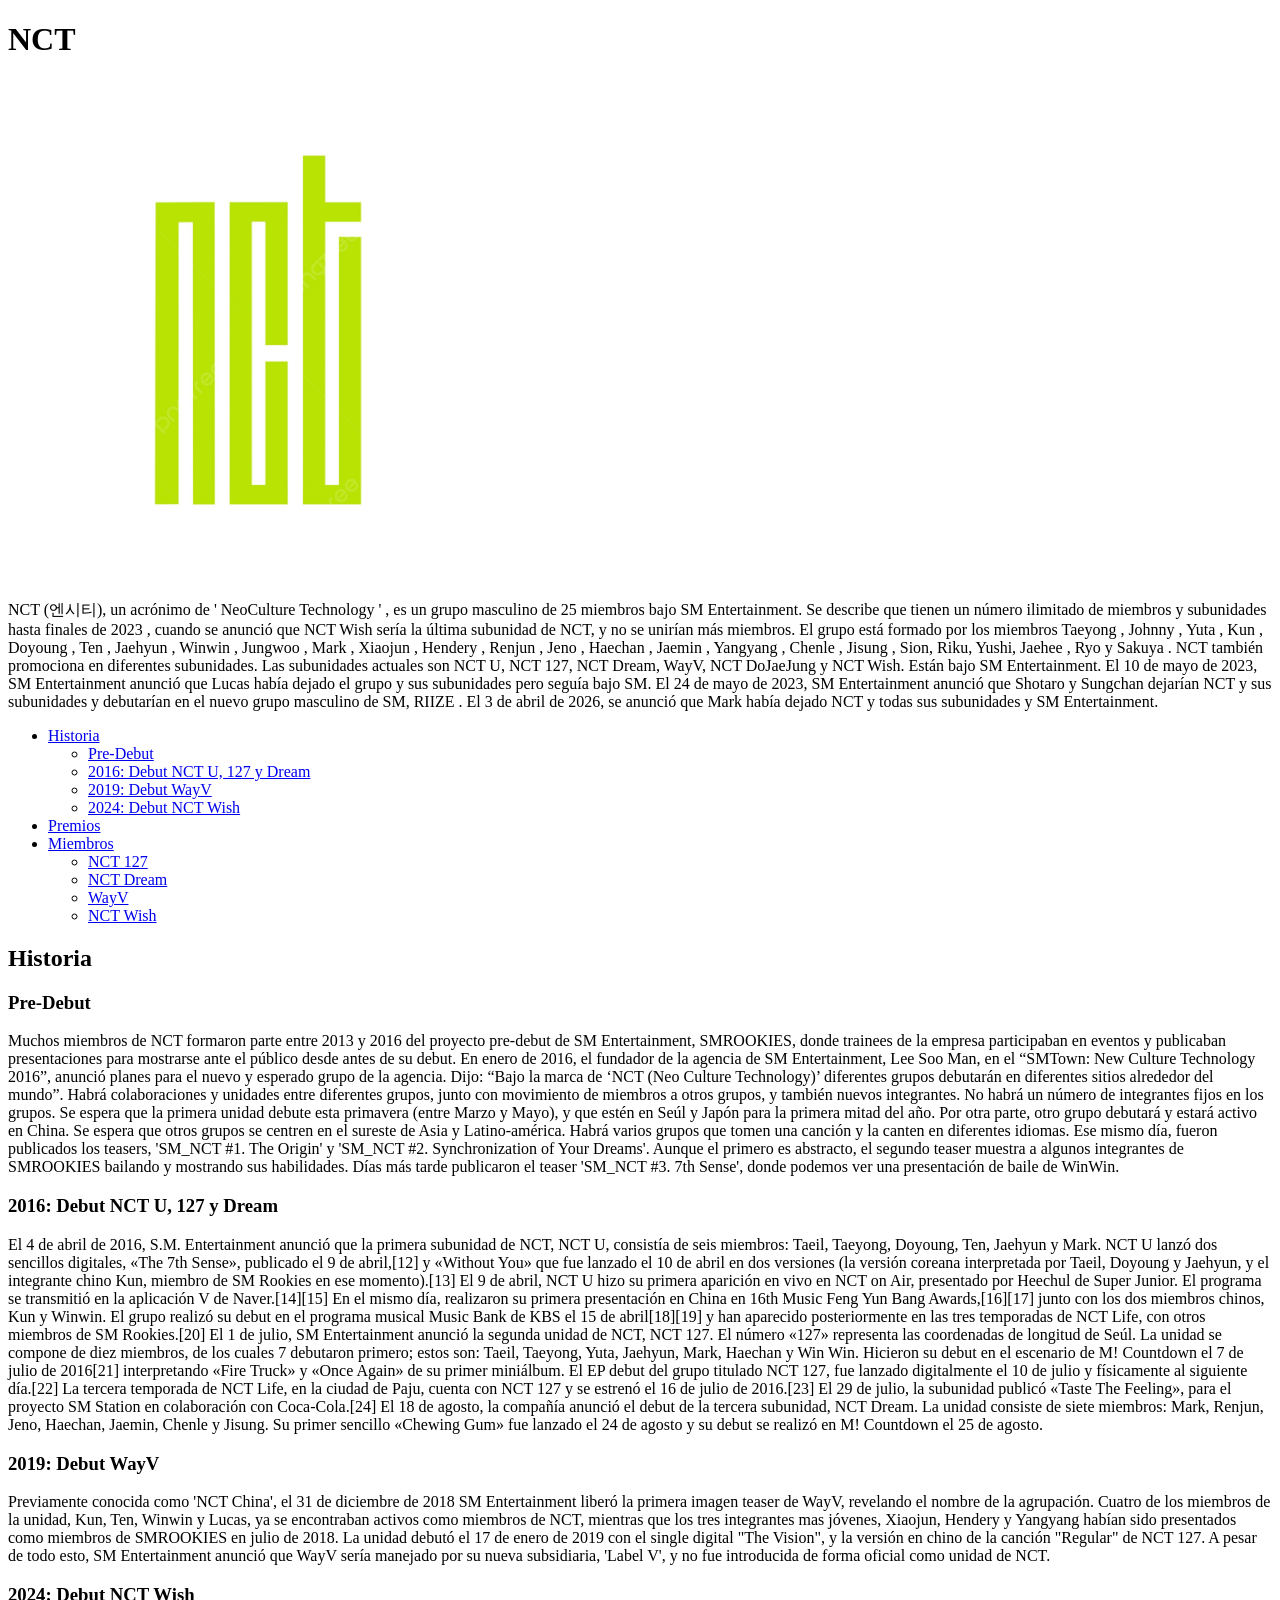
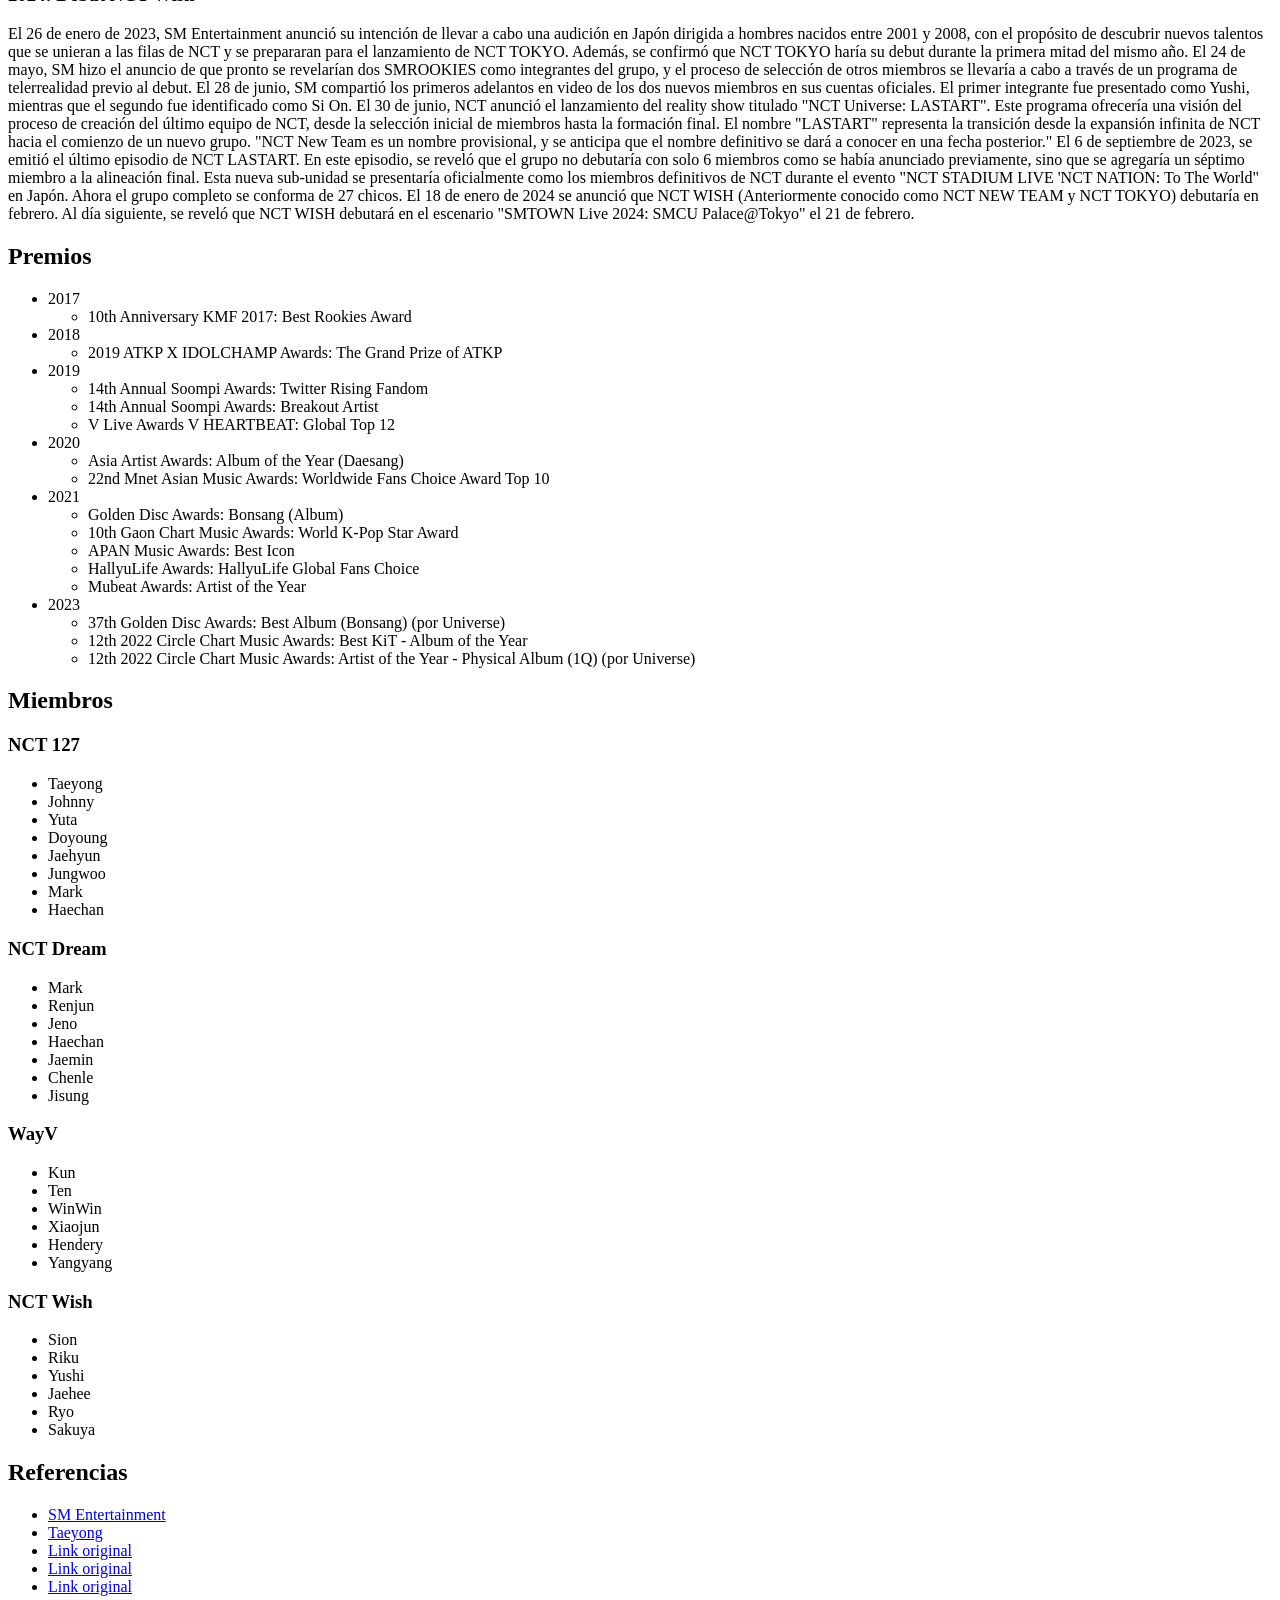
==== html/index.html @ b5351a0e "Arreglo definitivo de las imágenes" ====
<!DOCTYPE html>

<html>
<head>
    <title>NCT</title>
    <link rel ="stylesheet" href="index.css">
</head>
<body> <div class ="pagina">
<div class="titulo"> <h1>NCT</h1>
    <img src = "../img/NCTLOGO.png" width = "500" height = "500">
    <p>NCT (엔시티), un acrónimo de ' NeoCulture Technology ' , es un grupo masculino de 25 miembros bajo SM Entertainment. Se describe que tienen un número ilimitado de miembros y subunidades hasta finales de 2023 , cuando se anunció que NCT Wish sería la última subunidad de NCT, y no se unirían más miembros. El grupo está formado por los miembros Taeyong , Johnny , Yuta , Kun , Doyoung , Ten , Jaehyun , Winwin , Jungwoo , Mark , Xiaojun , Hendery ,  Renjun , Jeno , Haechan , Jaemin , Yangyang ,  Chenle , Jisung , Sion, Riku, Yushi, Jaehee , Ryo y Sakuya . NCT también promociona en diferentes subunidades. Las subunidades actuales son NCT U, NCT 127, NCT Dream, WayV, NCT DoJaeJung y NCT ​​Wish. Están bajo SM Entertainment. El 10 de mayo de 2023, SM Entertainment anunció que Lucas había dejado el grupo y sus subunidades pero seguía bajo SM. El 24 de mayo de 2023, SM Entertainment anunció que Shotaro y Sungchan dejarían NCT y sus subunidades y debutarían en el nuevo grupo masculino de SM, RIIZE . El 3 de abril de 2026, se anunció que Mark había dejado NCT y  todas sus subunidades y SM Entertainment.
    </p>
</div>
<div class="indice">
<ul>
    <li><a href = #historia>Historia</a></li>
    <ul><li><a href = #predebut>Pre-Debut</a></li>
        <li><a href = #2016debut>2016: Debut NCT U, 127 y Dream</a></li>
        <li><a href = #wayvdebut>2019: Debut WayV</a></li>
        <li><a href = #wishdebut>2024: Debut NCT Wish</a></li>
    </ul>
    <li><a href = #premios>Premios</a></li>
    <li><a href = #miembros>Miembros</a></li>
    <ul><li><a href = #nct127>NCT 127</a></li>
        <li><a href = #nctdream>NCT Dream</a></li>
        <li><a href = #wayv>WayV</a></li>
        <li><a href = #nctwish>NCT Wish</a></li>
    </ul>
</ul>
</div>
<div class="contenido">
<h2 id="historia">Historia</h2>
<h3 id="predebut">Pre-Debut</h3>
<p>Muchos miembros de NCT formaron parte entre 2013 y 2016 del proyecto pre-debut de SM Entertainment, SMROOKIES, donde trainees de la empresa participaban en eventos y publicaban presentaciones para mostrarse ante el público desde antes de su debut.

En enero de 2016, el fundador de la agencia de SM Entertainment, Lee Soo Man, en el “SMTown: New Culture Technology 2016”, anunció planes para el nuevo y esperado grupo de la agencia. Dijo: “Bajo la marca de ‘NCT (Neo Culture Technology)’ diferentes grupos debutarán en diferentes sitios alrededor del mundo”. Habrá colaboraciones y unidades entre diferentes grupos, junto con movimiento de miembros a otros grupos, y también nuevos integrantes. No habrá un número de integrantes fijos en los grupos. Se espera que la primera unidad debute esta primavera (entre Marzo y Mayo), y que estén en Seúl y Japón para la primera mitad del año. Por otra parte, otro grupo debutará y estará activo en China. Se espera que otros grupos se centren en el sureste de Asia y Latino-américa. Habrá varios grupos que tomen una canción y la canten en diferentes idiomas.

Ese mismo día, fueron publicados los teasers, 'SM_NCT #1. The Origin' y 'SM_NCT #2. Synchronization of Your Dreams'. Aunque el primero es abstracto, el segundo teaser muestra a algunos integrantes de SMROOKIES bailando y mostrando sus habilidades. Días más tarde publicaron el teaser 'SM_NCT #3. 7th Sense', donde podemos ver una presentación de baile de WinWin.</p>
<h3 id="2016debut">2016: Debut NCT U, 127 y Dream</h3>
<p>El 4 de abril de 2016, S.M. Entertainment anunció que la primera subunidad de NCT, NCT U, consistía de seis miembros: Taeil, Taeyong, Doyoung, Ten, Jaehyun y Mark. NCT U lanzó dos sencillos digitales, «The 7th Sense», publicado el 9 de abril,[12] y «Without You» que fue lanzado el 10 de abril en dos versiones (la versión coreana interpretada por Taeil, Doyoung y Jaehyun, y el integrante chino Kun, miembro de SM Rookies en ese momento).[13] El 9 de abril, NCT U hizo su primera aparición en vivo en NCT on Air, presentado por Heechul de Super Junior. El programa se transmitió en la aplicación V de Naver.[14][15] En el mismo día, realizaron su primera presentación en China en 16th Music Feng Yun Bang Awards,[16][17] junto con los dos miembros chinos, Kun y Winwin. El grupo realizó su debut en el programa musical Music Bank de KBS el 15 de abril[18][19] y han aparecido posteriormente en las tres temporadas de NCT Life, con otros miembros de SM Rookies.[20]

El 1 de julio, SM Entertainment anunció la segunda unidad de NCT, NCT 127. El número «127» representa las coordenadas de longitud de Seúl. La unidad se compone de diez miembros, de los cuales 7 debutaron primero; estos son: Taeil, Taeyong, Yuta, Jaehyun, Mark, Haechan y Win Win. Hicieron su debut en el escenario de M! Countdown el 7 de julio de 2016[21] interpretando «Fire Truck» y «Once Again» de su primer miniálbum. El EP debut del grupo titulado NCT 127, fue lanzado digitalmente el 10 de julio y físicamente al siguiente día.[22] La tercera temporada de NCT Life, en la ciudad de Paju, cuenta con NCT 127 y se estrenó el 16 de julio de 2016.[23] El 29 de julio, la subunidad publicó «Taste The Feeling», para el proyecto SM Station en colaboración con Coca-Cola.[24] El 18 de agosto, la compañía anunció el debut de la tercera subunidad, NCT Dream. La unidad consiste de siete miembros: Mark, Renjun, Jeno, Haechan, Jaemin, Chenle y Jisung. Su primer sencillo «Chewing Gum» fue lanzado el 24 de agosto y su debut se realizó en M! Countdown el 25 de agosto.</p>
<h3 id="wayvdebut">2019: Debut WayV</h3>
<p>Previamente conocida como 'NCT China', el 31 de diciembre de 2018 SM Entertainment liberó la primera imagen teaser de WayV, revelando el nombre de la agrupación. Cuatro de los miembros de la unidad, Kun, Ten, Winwin y Lucas, ya se encontraban activos como miembros de NCT, mientras que los tres integrantes mas jóvenes, Xiaojun, Hendery y Yangyang habían sido presentados como miembros de SMROOKIES en julio de 2018. La unidad debutó el 17 de enero de 2019 con el single digital "The Vision", y la versión en chino de la canción "Regular" de NCT 127. A pesar de todo esto, SM Entertainment anunció que WayV sería manejado por su nueva subsidiaria, 'Label V', y no fue introducida de forma oficial como unidad de NCT.</p>
<h3 id="wishdebut">2024: Debut NCT Wish</h3>
<p>El 26 de enero de 2023, SM Entertainment anunció su intención de llevar a cabo una audición en Japón dirigida a hombres nacidos entre 2001 y 2008, con el propósito de descubrir nuevos talentos que se unieran a las filas de NCT y se prepararan para el lanzamiento de NCT TOKYO. Además, se confirmó que NCT TOKYO haría su debut durante la primera mitad del mismo año.

El 24 de mayo, SM hizo el anuncio de que pronto se revelarían dos SMROOKIES como integrantes del grupo, y el proceso de selección de otros miembros se llevaría a cabo a través de un programa de telerrealidad previo al debut.

El 28 de junio, SM compartió los primeros adelantos en video de los dos nuevos miembros en sus cuentas oficiales. El primer integrante fue presentado como Yushi, mientras que el segundo fue identificado como Si On.

El 30 de junio, NCT anunció el lanzamiento del reality show titulado "NCT Universe: LASTART". Este programa ofrecería una visión del proceso de creación del último equipo de NCT, desde la selección inicial de miembros hasta la formación final. El nombre "LASTART" representa la transición desde la expansión infinita de NCT hacia el comienzo de un nuevo grupo.

"NCT New Team es un nombre provisional, y se anticipa que el nombre definitivo se dará a conocer en una fecha posterior."

El 6 de septiembre de 2023, se emitió el último episodio de NCT LASTART. En este episodio, se reveló que el grupo no debutaría con solo 6 miembros como se había anunciado previamente, sino que se agregaría un séptimo miembro a la alineación final. Esta nueva sub-unidad se presentaría oficialmente como los miembros definitivos de NCT durante el evento "NCT STADIUM LIVE 'NCT NATION: To The World" en Japón. Ahora el grupo completo se conforma de 27 chicos.
El 18 de enero de 2024 se anunció que NCT WISH (Anteriormente conocido como NCT NEW TEAM y NCT TOKYO) debutaría en febrero. Al día siguiente, se reveló que NCT WISH debutará en el escenario "SMTOWN Live 2024: SMCU Palace@Tokyo" el 21 de febrero.</p>
<h2 id="premios">Premios</h2>
<p><ul>
    <li>2017</li>
    <ul><li>10th Anniversary KMF 2017: Best Rookies Award</li></ul>
    <li>2018 </li>
    <ul><li>2019 ATKP X IDOLCHAMP Awards: The Grand Prize of ATKP</li></ul>
    <li>2019 </li>
    <ul><li>14th Annual Soompi Awards: Twitter Rising Fandom</li>
    <li>14th Annual Soompi Awards: Breakout Artist</li>
    <li>V Live Awards V HEARTBEAT: Global Top 12</li></ul>
    <li>2020 </li>
    <ul><li>Asia Artist Awards: Album of the Year (Daesang)</li>
    <li>22nd Mnet Asian Music Awards: Worldwide Fans Choice Award Top 10</li></ul>
    <li>2021 </li>
    <ul><li>Golden Disc Awards: Bonsang (Album)</li>
    <li>10th Gaon Chart Music Awards: World K-Pop Star Award</li> 
<li>APAN Music Awards: Best Icon</li>
<li>HallyuLife Awards: HallyuLife Global Fans Choice</li>
<li>Mubeat Awards: Artist of the Year</li></ul>
    <li>2023 </li>
    <ul><li>37th Golden Disc Awards: Best Album (Bonsang) (por Universe)</li>
    <li>12th 2022 Circle Chart Music Awards: Best KiT - Album of the Year</li>
<li>12th 2022 Circle Chart Music Awards: Artist of the Year - Physical Album (1Q) (por Universe)</li></ul>
</ul></p>
<h2 id="miembros">Miembros</h2>
<h3 id="nct127">NCT 127</h3>
<ul><li>Taeyong</li><li>Johnny</li><li>Yuta</li><li>Doyoung</li><li>Jaehyun</li><li>Jungwoo</li><li>Mark</li><li>Haechan</li></ul>
<h3 id="nctdream">NCT Dream</h3>
<ul><li>Mark</li><li>Renjun</li><li>Jeno</li><li>Haechan</li><li>Jaemin</li><li>Chenle</li><li>Jisung</li></ul>
<h3 id="wayv">WayV</h3>
<ul><li>Kun</li><li>Ten</li><li>WinWin</li><li>Xiaojun</li><li>Hendery</li><li>Yangyang</li></ul>
<h3 id="nctwish">NCT Wish</h3>
<ul><li>Sion</li><li>Riku</li><li>Yushi</li><li>Jaehee</li><li>Ryo</li><li>Sakuya</li></ul>
</div>
<div class="referencias">
<h2>Referencias</h2>
<ul>
    <li><a href="smentertainment.html">SM Entertainment</a></li>
    <li><a href="taeyong.html">Taeyong</a></li>
    <li><a href="https://kprofiles.com/nct-members-profile/">Link original</a></li>
    <li><a href="https://drama.fandom.com/es/wiki/NCT">Link original</a></li>
    <li><a href="https://es.wikipedia.org/wiki/NCT">Link original</a></li>
</ul>
</div>
</div>
</body>
</html>
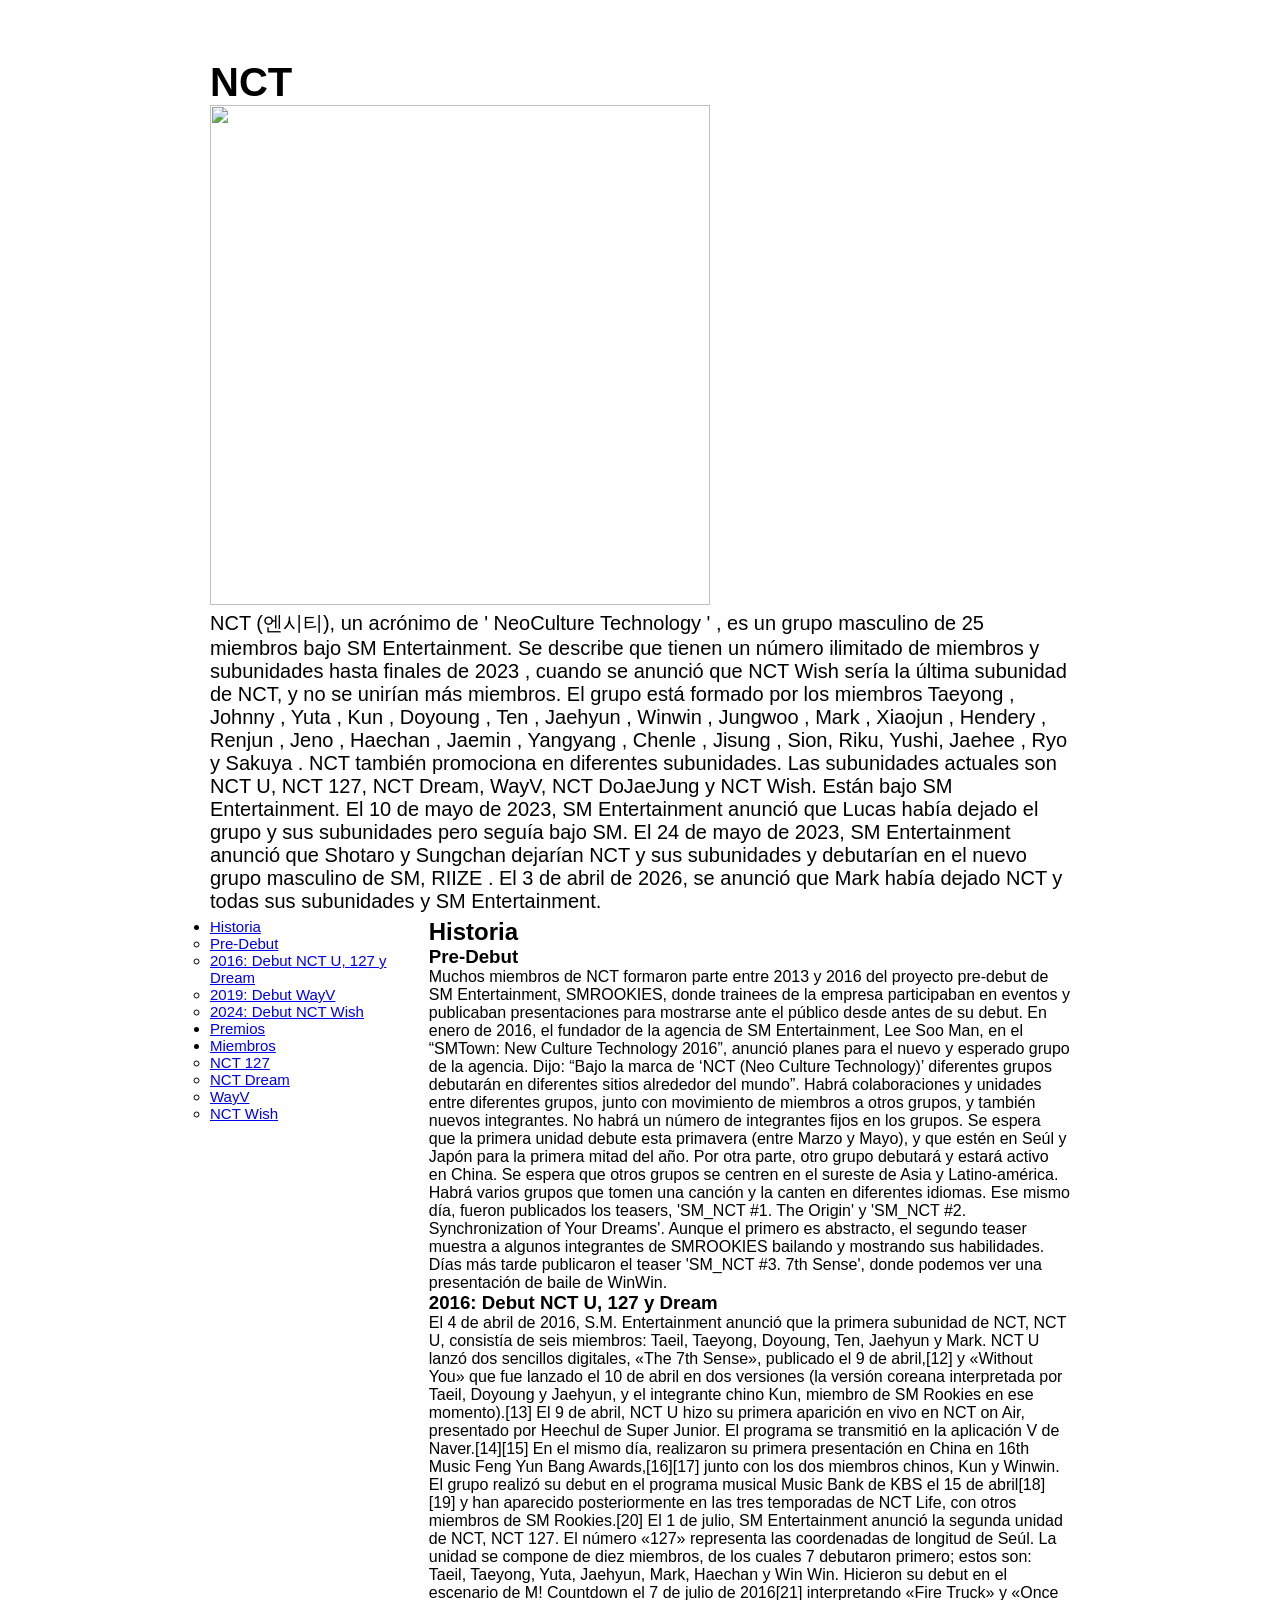
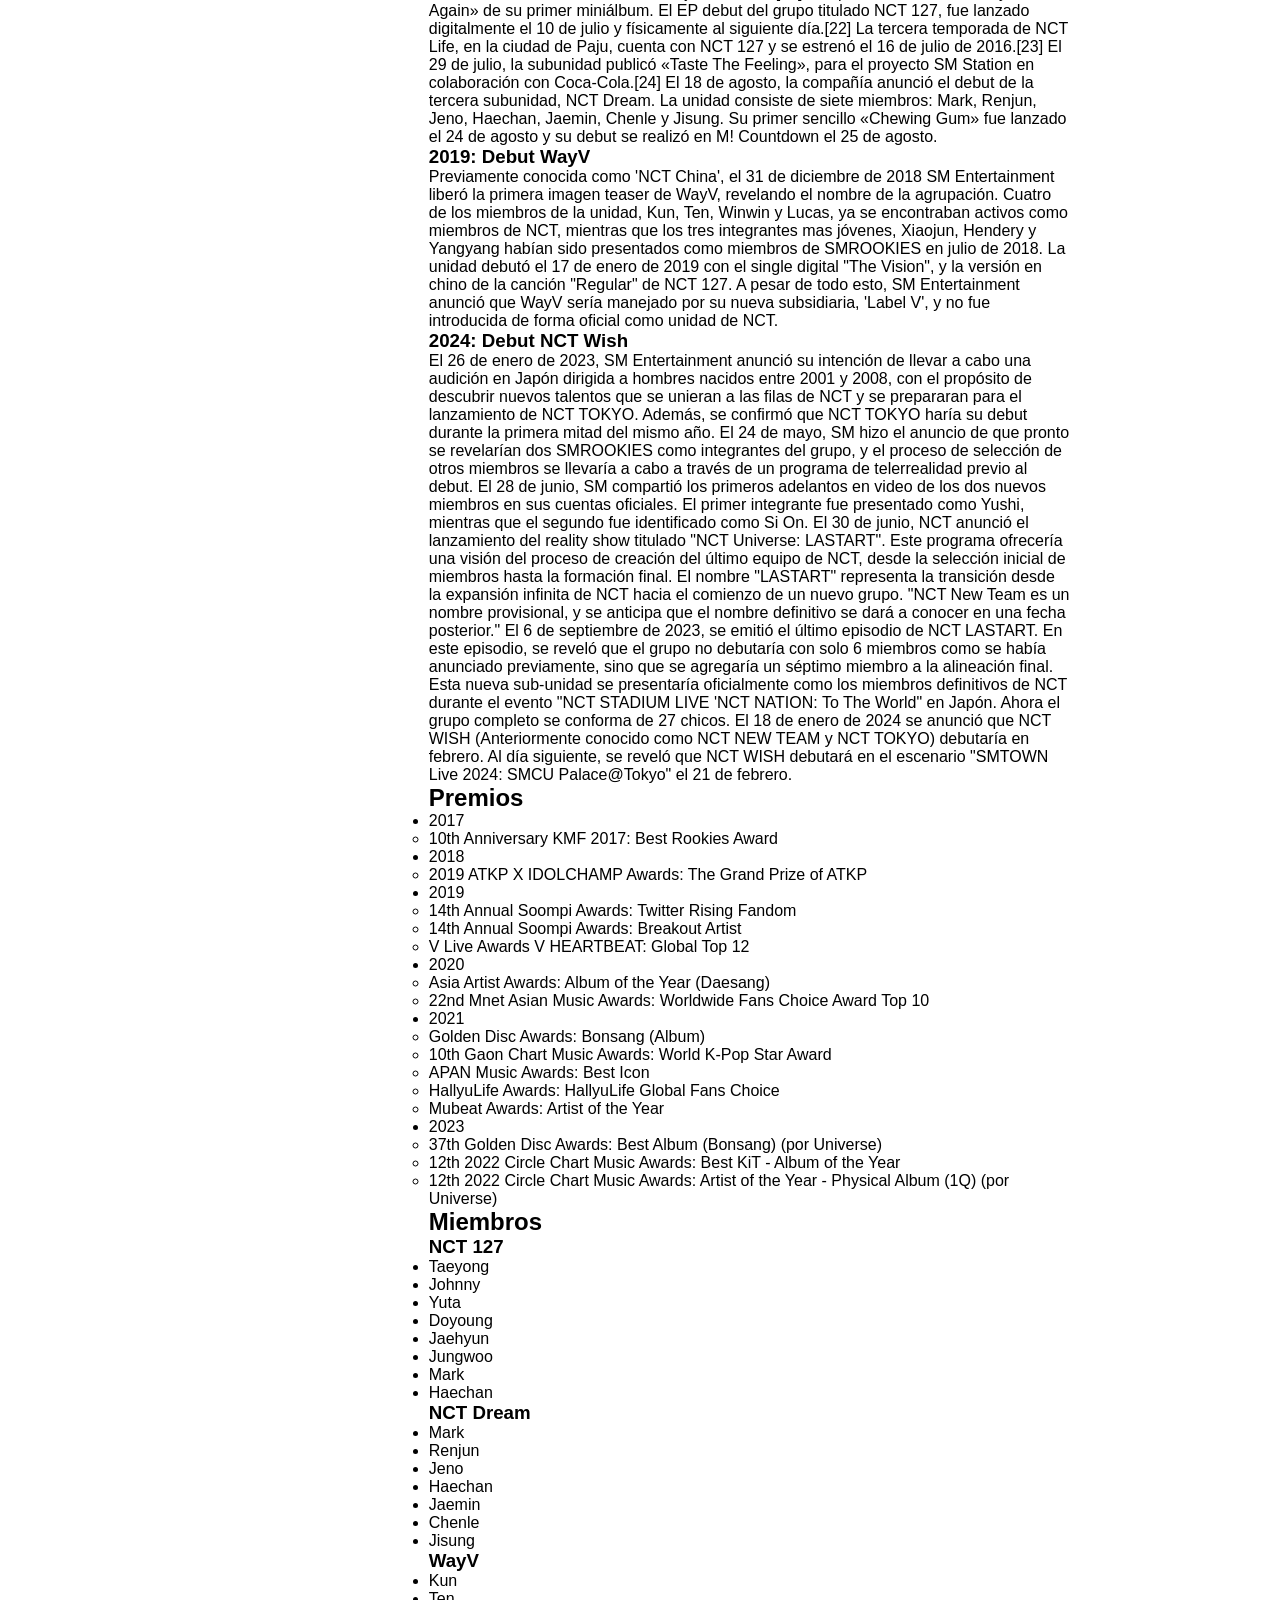
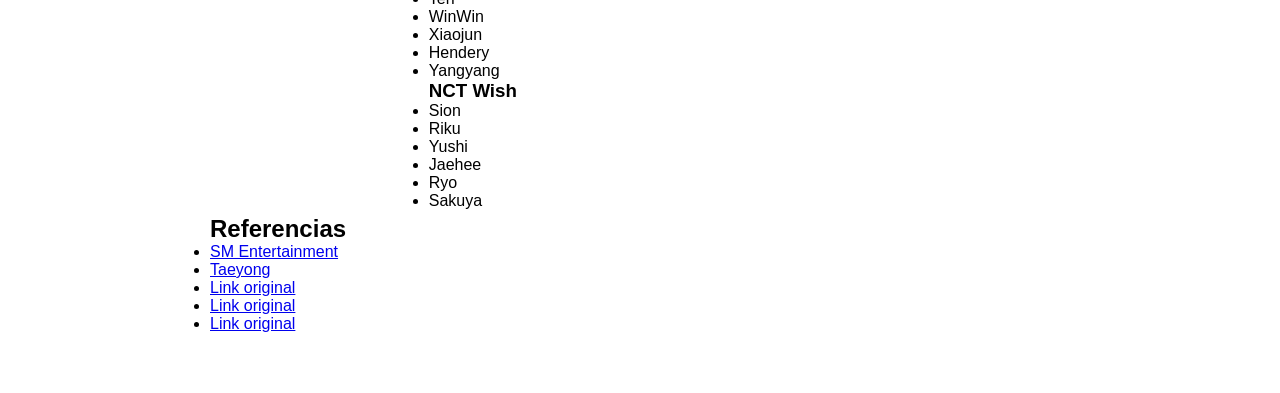
==== commit db4c3d34: "Aplicando cuadrantes" ====
--- a/html/index.html
+++ b/html/index.html
@@ -3,11 +3,11 @@
 <html>
 <head>
     <title>NCT</title>
-    <link rel ="stylesheet" href="index.css">
+    <link rel ="stylesheet" href="../css/index.css">
 </head>
 <body> <div class ="pagina">
 <div class="titulo"> <h1>NCT</h1>
-    <img src = "../img/NCTLOGO.png" width = "500" height = "500">
+    <img src = "../img/NCTLOGO.jpg" width = "500" height = "500">
     <p>NCT (엔시티), un acrónimo de ' NeoCulture Technology ' , es un grupo masculino de 25 miembros bajo SM Entertainment. Se describe que tienen un número ilimitado de miembros y subunidades hasta finales de 2023 , cuando se anunció que NCT Wish sería la última subunidad de NCT, y no se unirían más miembros. El grupo está formado por los miembros Taeyong , Johnny , Yuta , Kun , Doyoung , Ten , Jaehyun , Winwin , Jungwoo , Mark , Xiaojun , Hendery ,  Renjun , Jeno , Haechan , Jaemin , Yangyang ,  Chenle , Jisung , Sion, Riku, Yushi, Jaehee , Ryo y Sakuya . NCT también promociona en diferentes subunidades. Las subunidades actuales son NCT U, NCT 127, NCT Dream, WayV, NCT DoJaeJung y NCT ​​Wish. Están bajo SM Entertainment. El 10 de mayo de 2023, SM Entertainment anunció que Lucas había dejado el grupo y sus subunidades pero seguía bajo SM. El 24 de mayo de 2023, SM Entertainment anunció que Shotaro y Sungchan dejarían NCT y sus subunidades y debutarían en el nuevo grupo masculino de SM, RIIZE . El 3 de abril de 2026, se anunció que Mark había dejado NCT y  todas sus subunidades y SM Entertainment.
     </p>
 </div>
--- a/css/index.css
+++ b/css/index.css
@@ -0,0 +1,35 @@
+*{
+    box-sizing: border-box;
+    margin: 0;
+    padding: 0;
+}
+body{
+    font-family: Arial, Helvetica, sans-serif;
+    padding: 40px;
+}
+.pagina{ display: grid;
+    width: 900px;
+    margin: auto;
+    padding: 20px;
+    gap:5px;
+    grid-template-columns: 1fr 3fr;
+    grid-template-rows: auto 1fr auto;
+    grid-template-areas: " TITULO TITULO "
+                         " INDICE CONTENIDO "
+                         " REFERENCIAS REFERENCIAS ";
+}
+
+.titulo{
+    grid-area: TITULO;
+    font-size:20px;
+}
+.indice{
+    grid-area: INDICE;
+    font-size:15px;
+}
+.contenido{
+    grid-area: CONTENIDO;
+}
+.referencias{
+    grid-area: REFERENCIAS;
+}
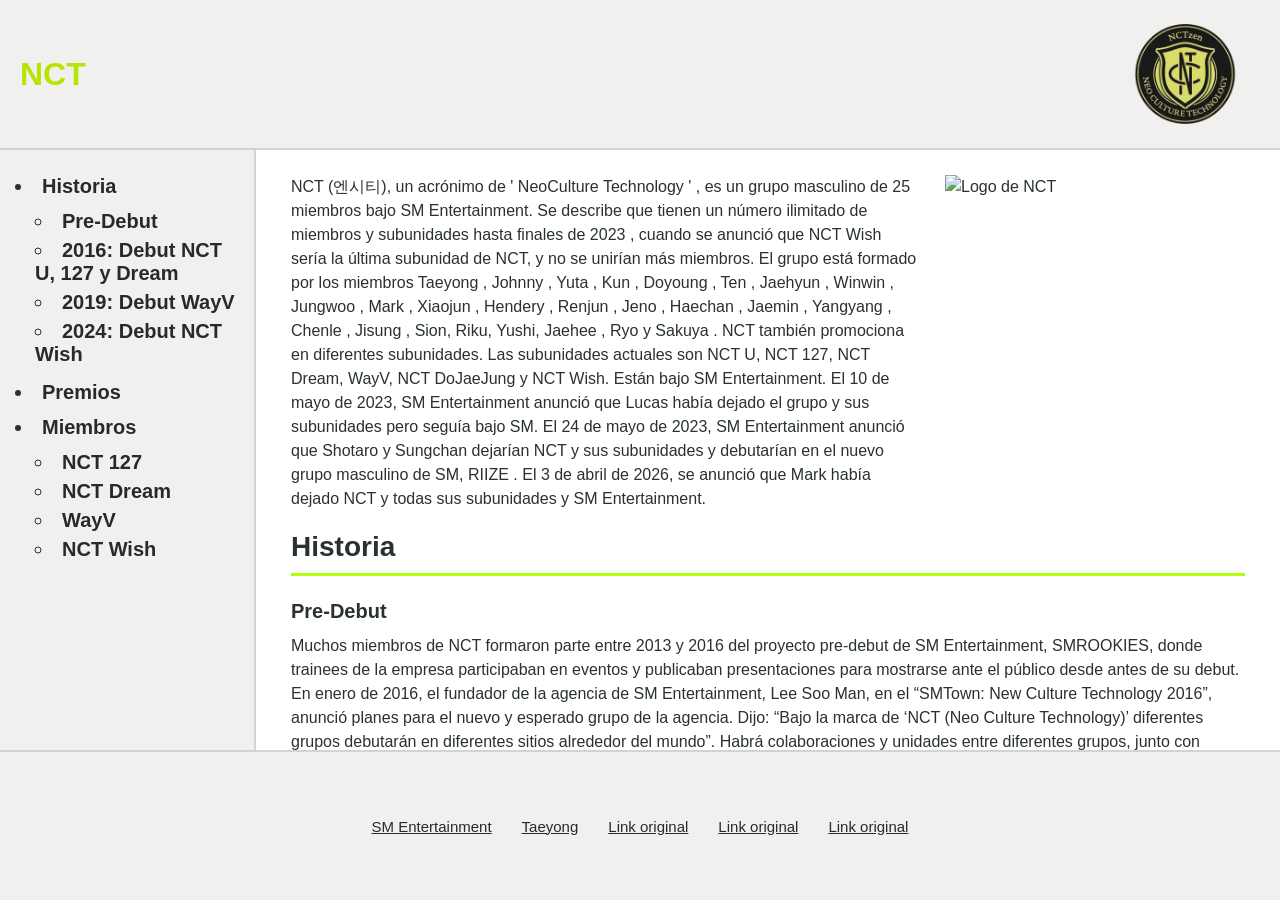
==== commit e18ec596: "Avance TP2, index css casi terminado" ====
--- a/html/index.html
+++ b/html/index.html
@@ -6,12 +6,10 @@
     <link rel ="stylesheet" href="../css/index.css">
 </head>
 <body> <div class ="pagina">
-<div class="titulo"> <h1>NCT</h1>
-    <img src = "../img/NCTLOGO.jpg" width = "500" height = "500">
-    <p>NCT (엔시티), un acrónimo de ' NeoCulture Technology ' , es un grupo masculino de 25 miembros bajo SM Entertainment. Se describe que tienen un número ilimitado de miembros y subunidades hasta finales de 2023 , cuando se anunció que NCT Wish sería la última subunidad de NCT, y no se unirían más miembros. El grupo está formado por los miembros Taeyong , Johnny , Yuta , Kun , Doyoung , Ten , Jaehyun , Winwin , Jungwoo , Mark , Xiaojun , Hendery ,  Renjun , Jeno , Haechan , Jaemin , Yangyang ,  Chenle , Jisung , Sion, Riku, Yushi, Jaehee , Ryo y Sakuya . NCT también promociona en diferentes subunidades. Las subunidades actuales son NCT U, NCT 127, NCT Dream, WayV, NCT DoJaeJung y NCT ​​Wish. Están bajo SM Entertainment. El 10 de mayo de 2023, SM Entertainment anunció que Lucas había dejado el grupo y sus subunidades pero seguía bajo SM. El 24 de mayo de 2023, SM Entertainment anunció que Shotaro y Sungchan dejarían NCT y sus subunidades y debutarían en el nuevo grupo masculino de SM, RIIZE . El 3 de abril de 2026, se anunció que Mark había dejado NCT y  todas sus subunidades y SM Entertainment.
-    </p>
-</div>
-<div class="indice">
+<header> <h1>NCT</h1>
+    <img src="../img/nctzen.png">
+</header>
+<nav>
 <ul>
     <li><a href = #historia>Historia</a></li>
     <ul><li><a href = #predebut>Pre-Debut</a></li>
@@ -27,8 +25,13 @@
         <li><a href = #nctwish>NCT Wish</a></li>
     </ul>
 </ul>
-</div>
-<div class="contenido">
+</nav>
+<main>
+    <div class="intro">
+    <img class = "imagen" src = "../img/NCTLOGO.jpg" alt="Logo de NCT">
+    <p>NCT (엔시티), un acrónimo de ' NeoCulture Technology ' , es un grupo masculino de 25 miembros bajo SM Entertainment. Se describe que tienen un número ilimitado de miembros y subunidades hasta finales de 2023 , cuando se anunció que NCT Wish sería la última subunidad de NCT, y no se unirían más miembros. El grupo está formado por los miembros Taeyong , Johnny , Yuta , Kun , Doyoung , Ten , Jaehyun , Winwin , Jungwoo , Mark , Xiaojun , Hendery ,  Renjun , Jeno , Haechan , Jaemin , Yangyang ,  Chenle , Jisung , Sion, Riku, Yushi, Jaehee , Ryo y Sakuya . NCT también promociona en diferentes subunidades. Las subunidades actuales son NCT U, NCT 127, NCT Dream, WayV, NCT DoJaeJung y NCT ​​Wish. Están bajo SM Entertainment. El 10 de mayo de 2023, SM Entertainment anunció que Lucas había dejado el grupo y sus subunidades pero seguía bajo SM. El 24 de mayo de 2023, SM Entertainment anunció que Shotaro y Sungchan dejarían NCT y sus subunidades y debutarían en el nuevo grupo masculino de SM, RIIZE . El 3 de abril de 2026, se anunció que Mark había dejado NCT y  todas sus subunidades y SM Entertainment.
+    </p>
+    </div>
 <h2 id="historia">Historia</h2>
 <h3 id="predebut">Pre-Debut</h3>
 <p>Muchos miembros de NCT formaron parte entre 2013 y 2016 del proyecto pre-debut de SM Entertainment, SMROOKIES, donde trainees de la empresa participaban en eventos y publicaban presentaciones para mostrarse ante el público desde antes de su debut.
@@ -88,9 +91,8 @@
 <ul><li>Kun</li><li>Ten</li><li>WinWin</li><li>Xiaojun</li><li>Hendery</li><li>Yangyang</li></ul>
 <h3 id="nctwish">NCT Wish</h3>
 <ul><li>Sion</li><li>Riku</li><li>Yushi</li><li>Jaehee</li><li>Ryo</li><li>Sakuya</li></ul>
-</div>
-<div class="referencias">
-<h2>Referencias</h2>
+</main>
+<footer>
 <ul>
     <li><a href="smentertainment.html">SM Entertainment</a></li>
     <li><a href="taeyong.html">Taeyong</a></li>
@@ -98,7 +100,7 @@
     <li><a href="https://drama.fandom.com/es/wiki/NCT">Link original</a></li>
     <li><a href="https://es.wikipedia.org/wiki/NCT">Link original</a></li>
 </ul>
-</div>
+</footer>
 </div>
 </body>
 </html>
--- a/css/index.css
+++ b/css/index.css
@@ -1,35 +1,144 @@
-*{
+* {
     box-sizing: border-box;
     margin: 0;
     padding: 0;
 }
-body{
+
+body {
     font-family: Arial, Helvetica, sans-serif;
-    padding: 40px;
-}
-.pagina{ display: grid;
-    width: 900px;
-    margin: auto;
-    padding: 20px;
-    gap:5px;
-    grid-template-columns: 1fr 3fr;
-    grid-template-rows: auto 1fr auto;
-    grid-template-areas: " TITULO TITULO "
-                         " INDICE CONTENIDO "
-                         " REFERENCIAS REFERENCIAS ";
+    color: #293133;
+    padding: 0;
+    background-color: #f2f0ef;
 }
 
-.titulo{
-    grid-area: TITULO;
-    font-size:20px;
+.pagina {
+    display: grid;
+
+    width: 100vw;
+    height: 100vh;
+    margin: 0;
+    grid-template-columns: 1fr 4fr;
+    grid-template-rows: 1fr 4fr 1fr;
+
+    grid-template-areas:
+        "HEADER HEADER"
+        "ASIDE MAIN"
+        "FOOTER FOOTER";
 }
-.indice{
-    grid-area: INDICE;
-    font-size:15px;
+header {
+    grid-area: HEADER;
+    display: flex;
+    align-items: center;
+    justify-content: space-between;
+    padding: 10px 20px;
+    overflow: hidden;
+    border-bottom: 2px solid #D3D3D3;
 }
-.contenido{
-    grid-area: CONTENIDO;
+header h1 {
+    color: #b6e403;
 }
-.referencias{
-    grid-area: REFERENCIAS;
+header img {
+    width: 150px;
+    height: 150px;
+    border-radius: 50%;
+    object-fit: cover;
+}
+
+nav {
+    grid-area: ASIDE;
+    font-size: 20px;
+    border-right: 2px solid #D3D3D3;
+    display: flex;
+    justify-content: center;
+    align-items: flex-start;
+    padding-top: 10px;
+}
+nav a {
+    color: #292929;
+    font-weight: bold;
+    text-decoration: none;
+}
+
+nav a:hover {
+    color: #b6e403;
+    font-weight: bolder;
+}
+nav > ul {
+    list-style-position: inside;
+    padding: 15px;
+    margin: 0;
+}
+
+nav > ul > li {
+    margin-bottom: 12px;
+}
+
+nav ul ul {
+    padding-left: 20px;
+    margin-top: 5px;
+    margin-bottom: 15px;
+}
+
+nav li {
+    margin-bottom: 6px;
+}
+
+main {
+    grid-area: MAIN;
+    background-color: white;
+    padding: 25px 35px;
+    overflow: auto;
+    line-height: 1.5;
+}
+main h2 {
+    font-size: 28px;
+    margin-bottom: 15px;
+
+    border-bottom: 3px solid #b1ff08;
+    padding-bottom: 5px;
+}
+main h3 {
+    font-size: 20px;
+    margin-top: 20px;
+    margin-bottom: 8px;
+}
+main p {
+    margin-bottom: 15px;
+}
+.intro{
+    overflow: auto;
+}
+.imagen{
+    float: right;
+    width: 300px;
+    height: 300px;
+    object-fit: cover;
+    margin: 0 0 15px 25px;
+}
+
+footer {
+    grid-area: FOOTER;
+    border-top: 2px solid #D3D3D3;
+    font-size: 15px;
+    display: flex;
+    align-items: center;
+    justify-content: center;
+}
+footer a{
+    color: #292929;
+    text-decoration: underline;
+}
+footer a:hover {
+    color: #b6e403;
+    font-weight: bold;
+}
+footer ul {
+    display: flex;
+    justify-content: center;
+    gap: 30px;
+    list-style: none;
+    padding: 20px;
+}
+footer li {
+    display: inline;
 }
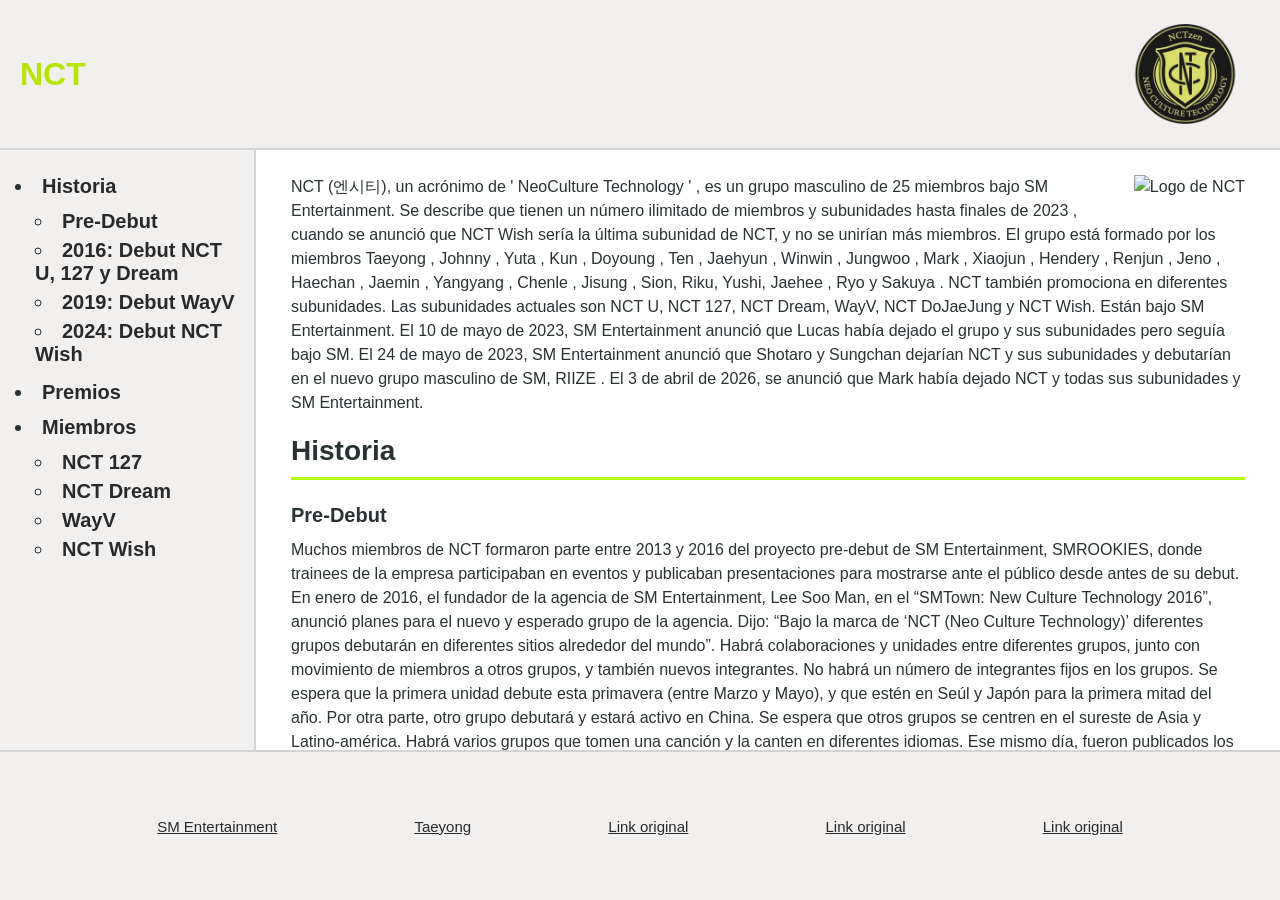
==== commit 942e0ec4: "Guardado de los cambios locales antes de hacer pull" ====
--- a/html/index.html
+++ b/html/index.html
@@ -3,7 +3,7 @@
 <html>
 <head>
     <title>NCT</title>
-    <link rel ="stylesheet" href="../css/index.css">
+    <link rel ="stylesheet" href="../css/estilos.css">
 </head>
 <body> <div class ="pagina">
 <header> <h1>NCT</h1>
@@ -84,9 +84,9 @@
 </ul></p>
 <h2 id="miembros">Miembros</h2>
 <h3 id="nct127">NCT 127</h3>
-<ul><li>Taeyong</li><li>Johnny</li><li>Yuta</li><li>Doyoung</li><li>Jaehyun</li><li>Jungwoo</li><li>Mark</li><li>Haechan</li></ul>
+<ul><li>Taeyong</li><li>Johnny</li><li>Yuta</li><li>Doyoung</li><li>Jaehyun</li><li>Jungwoo</li><li>Haechan</li></ul>
 <h3 id="nctdream">NCT Dream</h3>
-<ul><li>Mark</li><li>Renjun</li><li>Jeno</li><li>Haechan</li><li>Jaemin</li><li>Chenle</li><li>Jisung</li></ul>
+<ul><li>Renjun</li><li>Jeno</li><li>Haechan</li><li>Jaemin</li><li>Chenle</li><li>Jisung</li></ul>
 <h3 id="wayv">WayV</h3>
 <ul><li>Kun</li><li>Ten</li><li>WinWin</li><li>Xiaojun</li><li>Hendery</li><li>Yangyang</li></ul>
 <h3 id="nctwish">NCT Wish</h3>
--- a/css/estilos.css
+++ b/css/estilos.css
@@ -0,0 +1,147 @@
+* {
+    box-sizing: border-box;
+    margin: 0;
+    padding: 0;
+}
+
+body {
+    font-family: sans-serif;
+    color: #293133;
+    padding: 0;
+    background-color: #f2f0ef;
+}
+
+.pagina {
+    display: grid;
+
+    width: 100vw;
+    height: 100vh;
+    margin: 0;
+    grid-template-columns: 1fr 4fr;
+    grid-template-rows: 1fr 4fr 1fr;
+
+    grid-template-areas:
+        "HEADER HEADER"
+        "ASIDE MAIN"
+        "FOOTER FOOTER";
+}
+header {
+    grid-area: HEADER;
+    display: flex;
+    align-items: center;
+    justify-content: space-between;
+    padding: 10px 20px;
+    overflow: hidden;
+    border-bottom: 2px solid #D3D3D3;
+}
+header h1 {
+    color: #b6e403;
+    margin: 0;
+}
+header img {
+    width: 150px;
+    height: 150px;
+    border-radius: 50%;
+    object-fit: cover;
+}
+
+nav {
+    grid-area: ASIDE;
+    font-size: 20px;
+    border-right: 2px solid #D3D3D3;
+    display: flex;
+    justify-content: center;
+    align-items: flex-start;
+    padding-top: 10px;
+}
+nav a {
+    color: #292929;
+    font-weight: bold;
+    text-decoration: none;
+}
+
+nav a:hover {
+    color: #b6e403;
+    font-weight: bolder;
+}
+nav > ul {
+    list-style-position: inside;
+    padding: 15px;
+    margin: 0;
+}
+
+nav > ul > li {
+    margin-bottom: 12px;
+}
+
+nav ul ul {
+    padding-left: 20px;
+    margin-top: 5px;
+    margin-bottom: 15px;
+}
+
+nav li {
+    margin-bottom: 6px;
+}
+
+main {
+    grid-area: MAIN;
+    background-color: white;
+    padding: 25px 35px;
+    overflow: auto;
+    line-height: 1.5;
+}
+main h2 {
+    font-size: 28px;
+    margin-bottom: 15px;
+
+    border-bottom: 3px solid #b1ff08;
+    padding-bottom: 5px;
+}
+main h3 {
+    font-size: 20px;
+    margin-top: 20px;
+    margin-bottom: 8px;
+}
+main p {
+    margin-bottom: 15px;
+}
+.intro{
+    overflow: auto;
+}
+.imagen{
+    float: right;
+    max-width: 300px;
+    height: auto;
+    margin: 0 0 15px 25px;
+}
+
+footer {
+    grid-area: FOOTER;
+    border-top: 2px solid #D3D3D3;
+    font-size: 15px;
+    display: flex;
+    align-items: center;
+    justify-content: center;
+    width: 100%;
+}
+footer a{
+    color: #292929;
+    text-decoration: underline;
+}
+footer a:hover {
+    color: #b6e403;
+    font-weight: bold;
+}
+footer ul {
+    display: flex;
+    justify-content: space-evenly;
+    align-items: center;
+    width: 100%;
+    list-style: none;
+    padding: 20px;
+    margin: 0;
+}
+footer li {
+    display: inline;
+}
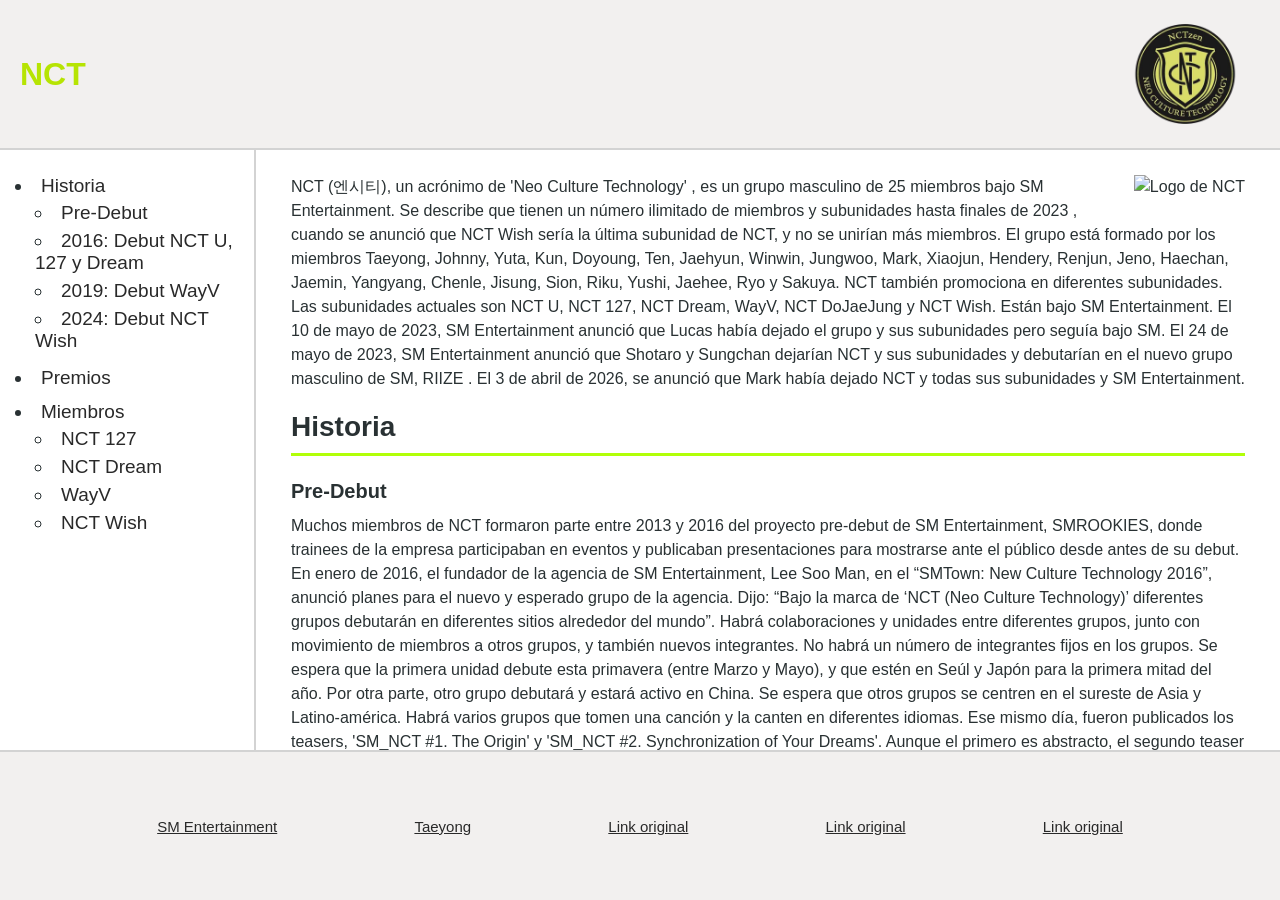
==== commit 1e643c78: "Aplico estilos con grid y flexbox a la wiki" ====
--- a/html/index.html
+++ b/html/index.html
@@ -11,25 +11,30 @@
 </header>
 <nav>
 <ul>
-    <li><a href = #historia>Historia</a></li>
-    <ul><li><a href = #predebut>Pre-Debut</a></li>
+    <li>
+        <a href = #historia>Historia</a>
+    <ul>
+        <li><a href = #predebut>Pre-Debut</a></li>
         <li><a href = #2016debut>2016: Debut NCT U, 127 y Dream</a></li>
         <li><a href = #wayvdebut>2019: Debut WayV</a></li>
         <li><a href = #wishdebut>2024: Debut NCT Wish</a></li>
     </ul>
+    </li>
     <li><a href = #premios>Premios</a></li>
-    <li><a href = #miembros>Miembros</a></li>
+
+    <li><a href = #miembros>Miembros</a>
     <ul><li><a href = #nct127>NCT 127</a></li>
         <li><a href = #nctdream>NCT Dream</a></li>
         <li><a href = #wayv>WayV</a></li>
         <li><a href = #nctwish>NCT Wish</a></li>
     </ul>
+    </li>
 </ul>
 </nav>
 <main>
     <div class="intro">
     <img class = "imagen" src = "../img/NCTLOGO.jpg" alt="Logo de NCT">
-    <p>NCT (엔시티), un acrónimo de ' NeoCulture Technology ' , es un grupo masculino de 25 miembros bajo SM Entertainment. Se describe que tienen un número ilimitado de miembros y subunidades hasta finales de 2023 , cuando se anunció que NCT Wish sería la última subunidad de NCT, y no se unirían más miembros. El grupo está formado por los miembros Taeyong , Johnny , Yuta , Kun , Doyoung , Ten , Jaehyun , Winwin , Jungwoo , Mark , Xiaojun , Hendery ,  Renjun , Jeno , Haechan , Jaemin , Yangyang ,  Chenle , Jisung , Sion, Riku, Yushi, Jaehee , Ryo y Sakuya . NCT también promociona en diferentes subunidades. Las subunidades actuales son NCT U, NCT 127, NCT Dream, WayV, NCT DoJaeJung y NCT ​​Wish. Están bajo SM Entertainment. El 10 de mayo de 2023, SM Entertainment anunció que Lucas había dejado el grupo y sus subunidades pero seguía bajo SM. El 24 de mayo de 2023, SM Entertainment anunció que Shotaro y Sungchan dejarían NCT y sus subunidades y debutarían en el nuevo grupo masculino de SM, RIIZE . El 3 de abril de 2026, se anunció que Mark había dejado NCT y  todas sus subunidades y SM Entertainment.
+    <p>NCT (엔시티), un acrónimo de 'Neo Culture Technology' , es un grupo masculino de 25 miembros bajo SM Entertainment. Se describe que tienen un número ilimitado de miembros y subunidades hasta finales de 2023 , cuando se anunció que NCT Wish sería la última subunidad de NCT, y no se unirían más miembros. El grupo está formado por los miembros Taeyong, Johnny, Yuta, Kun, Doyoung, Ten, Jaehyun, Winwin, Jungwoo, Mark, Xiaojun, Hendery,  Renjun, Jeno, Haechan, Jaemin, Yangyang,  Chenle, Jisung, Sion, Riku, Yushi, Jaehee, Ryo y Sakuya. NCT también promociona en diferentes subunidades. Las subunidades actuales son NCT U, NCT 127, NCT Dream, WayV, NCT DoJaeJung y NCT ​​Wish. Están bajo SM Entertainment. El 10 de mayo de 2023, SM Entertainment anunció que Lucas había dejado el grupo y sus subunidades pero seguía bajo SM. El 24 de mayo de 2023, SM Entertainment anunció que Shotaro y Sungchan dejarían NCT y sus subunidades y debutarían en el nuevo grupo masculino de SM, RIIZE . El 3 de abril de 2026, se anunció que Mark había dejado NCT y  todas sus subunidades y SM Entertainment.
     </p>
     </div>
 <h2 id="historia">Historia</h2>
@@ -40,9 +45,9 @@
 
 Ese mismo día, fueron publicados los teasers, 'SM_NCT #1. The Origin' y 'SM_NCT #2. Synchronization of Your Dreams'. Aunque el primero es abstracto, el segundo teaser muestra a algunos integrantes de SMROOKIES bailando y mostrando sus habilidades. Días más tarde publicaron el teaser 'SM_NCT #3. 7th Sense', donde podemos ver una presentación de baile de WinWin.</p>
 <h3 id="2016debut">2016: Debut NCT U, 127 y Dream</h3>
-<p>El 4 de abril de 2016, S.M. Entertainment anunció que la primera subunidad de NCT, NCT U, consistía de seis miembros: Taeil, Taeyong, Doyoung, Ten, Jaehyun y Mark. NCT U lanzó dos sencillos digitales, «The 7th Sense», publicado el 9 de abril,[12] y «Without You» que fue lanzado el 10 de abril en dos versiones (la versión coreana interpretada por Taeil, Doyoung y Jaehyun, y el integrante chino Kun, miembro de SM Rookies en ese momento).[13] El 9 de abril, NCT U hizo su primera aparición en vivo en NCT on Air, presentado por Heechul de Super Junior. El programa se transmitió en la aplicación V de Naver.[14][15] En el mismo día, realizaron su primera presentación en China en 16th Music Feng Yun Bang Awards,[16][17] junto con los dos miembros chinos, Kun y Winwin. El grupo realizó su debut en el programa musical Music Bank de KBS el 15 de abril[18][19] y han aparecido posteriormente en las tres temporadas de NCT Life, con otros miembros de SM Rookies.[20]
+<p>El 4 de abril de 2016, S.M. Entertainment anunció que la primera subunidad de NCT, NCT U, consistía de seis miembros: Taeil, Taeyong, Doyoung, Ten, Jaehyun y Mark. NCT U lanzó dos sencillos digitales, «The 7th Sense», publicado el 9 de abril, y «Without You» que fue lanzado el 10 de abril en dos versiones (la versión coreana interpretada por Taeil, Doyoung y Jaehyun, y el integrante chino Kun, miembro de SM Rookies en ese momento). El 9 de abril, NCT U hizo su primera aparición en vivo en NCT on Air, presentado por Heechul de Super Junior. El programa se transmitió en la aplicación V de Naver. En el mismo día, realizaron su primera presentación en China en 16th Music Feng Yun Bang Awards, junto con los dos miembros chinos, Kun y Winwin. El grupo realizó su debut en el programa musical Music Bank de KBS el 15 de abril y han aparecido posteriormente en las tres temporadas de NCT Life, con otros miembros de SM Rookies.
 
-El 1 de julio, SM Entertainment anunció la segunda unidad de NCT, NCT 127. El número «127» representa las coordenadas de longitud de Seúl. La unidad se compone de diez miembros, de los cuales 7 debutaron primero; estos son: Taeil, Taeyong, Yuta, Jaehyun, Mark, Haechan y Win Win. Hicieron su debut en el escenario de M! Countdown el 7 de julio de 2016[21] interpretando «Fire Truck» y «Once Again» de su primer miniálbum. El EP debut del grupo titulado NCT 127, fue lanzado digitalmente el 10 de julio y físicamente al siguiente día.[22] La tercera temporada de NCT Life, en la ciudad de Paju, cuenta con NCT 127 y se estrenó el 16 de julio de 2016.[23] El 29 de julio, la subunidad publicó «Taste The Feeling», para el proyecto SM Station en colaboración con Coca-Cola.[24] El 18 de agosto, la compañía anunció el debut de la tercera subunidad, NCT Dream. La unidad consiste de siete miembros: Mark, Renjun, Jeno, Haechan, Jaemin, Chenle y Jisung. Su primer sencillo «Chewing Gum» fue lanzado el 24 de agosto y su debut se realizó en M! Countdown el 25 de agosto.</p>
+El 1 de julio, SM Entertainment anunció la segunda unidad de NCT, NCT 127. El número «127» representa las coordenadas de longitud de Seúl. La unidad se compone de diez miembros, de los cuales 7 debutaron primero; estos son: Taeil, Taeyong, Yuta, Jaehyun, Mark, Haechan y Win Win. Hicieron su debut en el escenario de M! Countdown el 7 de julio de 2016 interpretando «Fire Truck» y «Once Again» de su primer miniálbum. El EP debut del grupo titulado NCT 127, fue lanzado digitalmente el 10 de julio y físicamente al siguiente día. La tercera temporada de NCT Life, en la ciudad de Paju, cuenta con NCT 127 y se estrenó el 16 de julio de 2016. El 29 de julio, la subunidad publicó «Taste The Feeling», para el proyecto SM Station en colaboración con Coca-Cola. El 18 de agosto, la compañía anunció el debut de la tercera subunidad, NCT Dream. La unidad consiste de siete miembros: Mark, Renjun, Jeno, Haechan, Jaemin, Chenle y Jisung. Su primer sencillo «Chewing Gum» fue lanzado el 24 de agosto y su debut se realizó en M! Countdown el 25 de agosto.</p>
 <h3 id="wayvdebut">2019: Debut WayV</h3>
 <p>Previamente conocida como 'NCT China', el 31 de diciembre de 2018 SM Entertainment liberó la primera imagen teaser de WayV, revelando el nombre de la agrupación. Cuatro de los miembros de la unidad, Kun, Ten, Winwin y Lucas, ya se encontraban activos como miembros de NCT, mientras que los tres integrantes mas jóvenes, Xiaojun, Hendery y Yangyang habían sido presentados como miembros de SMROOKIES en julio de 2018. La unidad debutó el 17 de enero de 2019 con el single digital "The Vision", y la versión en chino de la canción "Regular" de NCT 127. A pesar de todo esto, SM Entertainment anunció que WayV sería manejado por su nueva subsidiaria, 'Label V', y no fue introducida de forma oficial como unidad de NCT.</p>
 <h3 id="wishdebut">2024: Debut NCT Wish</h3>
--- a/css/estilos.css
+++ b/css/estilos.css
@@ -47,22 +47,23 @@
 
 nav {
     grid-area: ASIDE;
-    font-size: 20px;
+    background-color: white;
+    font-size: 19px;
     border-right: 2px solid #D3D3D3;
     display: flex;
-    justify-content: center;
+    justify-content: flex-start;
     align-items: flex-start;
     padding-top: 10px;
 }
 nav a {
     color: #292929;
-    font-weight: bold;
+    font-weight: lighter;
     text-decoration: none;
 }
 
 nav a:hover {
     color: #b6e403;
-    font-weight: bolder;
+    font-weight: bold;
 }
 nav > ul {
     list-style-position: inside;
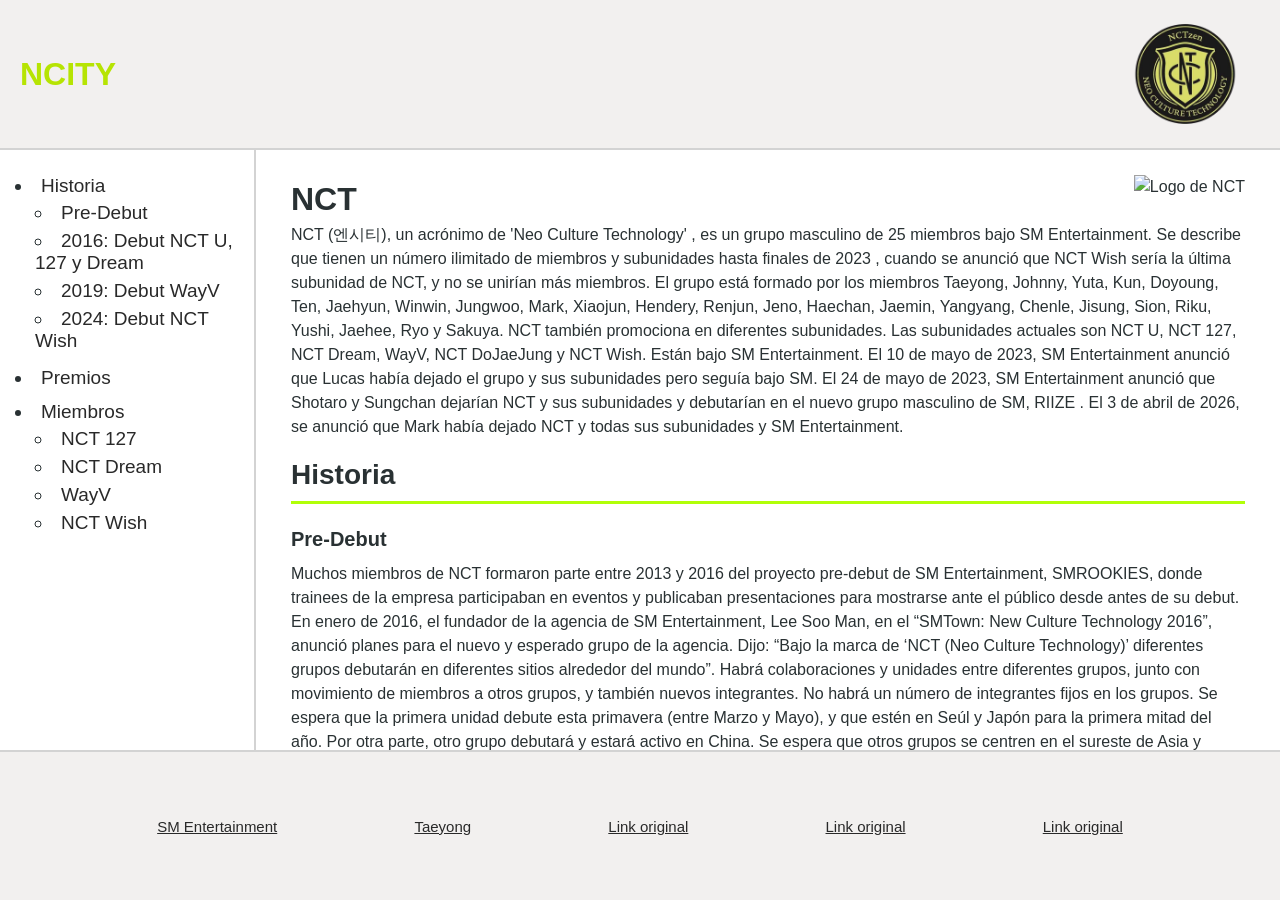
==== commit 467d684d: "Corrección de título" ====
--- a/html/index.html
+++ b/html/index.html
@@ -6,7 +6,7 @@
     <link rel ="stylesheet" href="../css/estilos.css">
 </head>
 <body> <div class ="pagina">
-<header> <h1>NCT</h1>
+<header> <h1>NCITY</h1>
     <img src="../img/nctzen.png">
 </header>
 <nav>
@@ -33,9 +33,10 @@
 </nav>
 <main>
     <div class="intro">
-    <img class = "imagen" src = "../img/NCTLOGO.jpg" alt="Logo de NCT">
-    <p>NCT (엔시티), un acrónimo de 'Neo Culture Technology' , es un grupo masculino de 25 miembros bajo SM Entertainment. Se describe que tienen un número ilimitado de miembros y subunidades hasta finales de 2023 , cuando se anunció que NCT Wish sería la última subunidad de NCT, y no se unirían más miembros. El grupo está formado por los miembros Taeyong, Johnny, Yuta, Kun, Doyoung, Ten, Jaehyun, Winwin, Jungwoo, Mark, Xiaojun, Hendery,  Renjun, Jeno, Haechan, Jaemin, Yangyang,  Chenle, Jisung, Sion, Riku, Yushi, Jaehee, Ryo y Sakuya. NCT también promociona en diferentes subunidades. Las subunidades actuales son NCT U, NCT 127, NCT Dream, WayV, NCT DoJaeJung y NCT ​​Wish. Están bajo SM Entertainment. El 10 de mayo de 2023, SM Entertainment anunció que Lucas había dejado el grupo y sus subunidades pero seguía bajo SM. El 24 de mayo de 2023, SM Entertainment anunció que Shotaro y Sungchan dejarían NCT y sus subunidades y debutarían en el nuevo grupo masculino de SM, RIIZE . El 3 de abril de 2026, se anunció que Mark había dejado NCT y  todas sus subunidades y SM Entertainment.
-    </p>
+        <img class = "imagen" src = "../img/NCTLOGO.jpg" alt="Logo de NCT">
+        <h1>NCT</h1>
+        <p>NCT (엔시티), un acrónimo de 'Neo Culture Technology' , es un grupo masculino de 25 miembros bajo SM Entertainment. Se describe que tienen un número ilimitado de miembros y subunidades hasta finales de 2023 , cuando se anunció que NCT Wish sería la última subunidad de NCT, y no se unirían más miembros. El grupo está formado por los miembros Taeyong, Johnny, Yuta, Kun, Doyoung, Ten, Jaehyun, Winwin, Jungwoo, Mark, Xiaojun, Hendery,  Renjun, Jeno, Haechan, Jaemin, Yangyang,  Chenle, Jisung, Sion, Riku, Yushi, Jaehee, Ryo y Sakuya. NCT también promociona en diferentes subunidades. Las subunidades actuales son NCT U, NCT 127, NCT Dream, WayV, NCT DoJaeJung y NCT ​​Wish. Están bajo SM Entertainment. El 10 de mayo de 2023, SM Entertainment anunció que Lucas había dejado el grupo y sus subunidades pero seguía bajo SM. El 24 de mayo de 2023, SM Entertainment anunció que Shotaro y Sungchan dejarían NCT y sus subunidades y debutarían en el nuevo grupo masculino de SM, RIIZE . El 3 de abril de 2026, se anunció que Mark había dejado NCT y  todas sus subunidades y SM Entertainment.
+        </p>
     </div>
 <h2 id="historia">Historia</h2>
 <h3 id="predebut">Pre-Debut</h3>
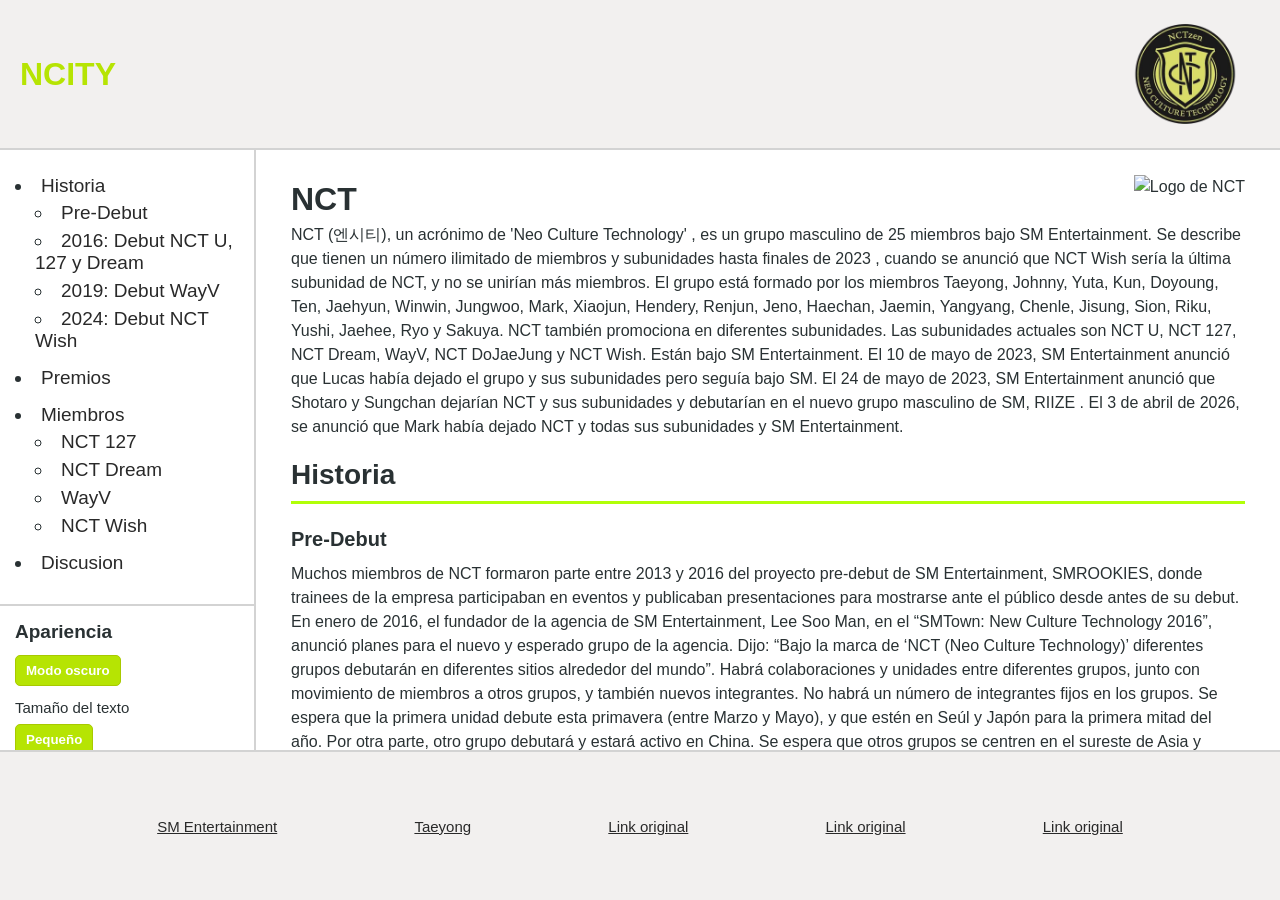
==== commit 0b162785: "Agrego indice automatico" ====
--- a/html/index.html
+++ b/html/index.html
@@ -4,33 +4,27 @@
 <head>
     <title>NCT</title>
     <link rel ="stylesheet" href="../css/estilos.css">
+    <script src="main.js" defer></script>
 </head>
 <body> <div class ="pagina">
 <header> <h1>NCITY</h1>
     <img src="../img/nctzen.png">
 </header>
+<aside>
 <nav>
-<ul>
-    <li>
-        <a href = #historia>Historia</a>
-    <ul>
-        <li><a href = #predebut>Pre-Debut</a></li>
-        <li><a href = #2016debut>2016: Debut NCT U, 127 y Dream</a></li>
-        <li><a href = #wayvdebut>2019: Debut WayV</a></li>
-        <li><a href = #wishdebut>2024: Debut NCT Wish</a></li>
-    </ul>
-    </li>
-    <li><a href = #premios>Premios</a></li>
-
-    <li><a href = #miembros>Miembros</a>
-    <ul><li><a href = #nct127>NCT 127</a></li>
-        <li><a href = #nctdream>NCT Dream</a></li>
-        <li><a href = #wayv>WayV</a></li>
-        <li><a href = #nctwish>NCT Wish</a></li>
-    </ul>
-    </li>
+<ul id="indice">
 </ul>
 </nav>
+<div class="apariencia">
+    <h3>Apariencia</h3>
+    <button id="modoOscuro">Modo oscuro</button>
+
+    <p>Tamaño del texto</p>
+    <button class="tamanoTexto" data-tamano="pequeno">Pequeño</button>
+    <button class="tamanoTexto" data-tamano="estandar">Estándar</button>
+    <button class="tamanoTexto" data-tamano="grande">Grande</button>
+</div>
+</aside>
 <main>
     <div class="intro">
         <img class = "imagen" src = "../img/NCTLOGO.jpg" alt="Logo de NCT">
@@ -38,6 +32,7 @@
         <p>NCT (엔시티), un acrónimo de 'Neo Culture Technology' , es un grupo masculino de 25 miembros bajo SM Entertainment. Se describe que tienen un número ilimitado de miembros y subunidades hasta finales de 2023 , cuando se anunció que NCT Wish sería la última subunidad de NCT, y no se unirían más miembros. El grupo está formado por los miembros Taeyong, Johnny, Yuta, Kun, Doyoung, Ten, Jaehyun, Winwin, Jungwoo, Mark, Xiaojun, Hendery,  Renjun, Jeno, Haechan, Jaemin, Yangyang,  Chenle, Jisung, Sion, Riku, Yushi, Jaehee, Ryo y Sakuya. NCT también promociona en diferentes subunidades. Las subunidades actuales son NCT U, NCT 127, NCT Dream, WayV, NCT DoJaeJung y NCT ​​Wish. Están bajo SM Entertainment. El 10 de mayo de 2023, SM Entertainment anunció que Lucas había dejado el grupo y sus subunidades pero seguía bajo SM. El 24 de mayo de 2023, SM Entertainment anunció que Shotaro y Sungchan dejarían NCT y sus subunidades y debutarían en el nuevo grupo masculino de SM, RIIZE . El 3 de abril de 2026, se anunció que Mark había dejado NCT y  todas sus subunidades y SM Entertainment.
         </p>
     </div>
+<section>
 <h2 id="historia">Historia</h2>
 <h3 id="predebut">Pre-Debut</h3>
 <p>Muchos miembros de NCT formaron parte entre 2013 y 2016 del proyecto pre-debut de SM Entertainment, SMROOKIES, donde trainees de la empresa participaban en eventos y publicaban presentaciones para mostrarse ante el público desde antes de su debut.
@@ -64,8 +59,10 @@
 
 El 6 de septiembre de 2023, se emitió el último episodio de NCT LASTART. En este episodio, se reveló que el grupo no debutaría con solo 6 miembros como se había anunciado previamente, sino que se agregaría un séptimo miembro a la alineación final. Esta nueva sub-unidad se presentaría oficialmente como los miembros definitivos de NCT durante el evento "NCT STADIUM LIVE 'NCT NATION: To The World" en Japón. Ahora el grupo completo se conforma de 27 chicos.
 El 18 de enero de 2024 se anunció que NCT WISH (Anteriormente conocido como NCT NEW TEAM y NCT TOKYO) debutaría en febrero. Al día siguiente, se reveló que NCT WISH debutará en el escenario "SMTOWN Live 2024: SMCU Palace@Tokyo" el 21 de febrero.</p>
+</section>
+<section>
 <h2 id="premios">Premios</h2>
-<p><ul>
+<ul>
     <li>2017</li>
     <ul><li>10th Anniversary KMF 2017: Best Rookies Award</li></ul>
     <li>2018 </li>
@@ -87,7 +84,9 @@
     <ul><li>37th Golden Disc Awards: Best Album (Bonsang) (por Universe)</li>
     <li>12th 2022 Circle Chart Music Awards: Best KiT - Album of the Year</li>
 <li>12th 2022 Circle Chart Music Awards: Artist of the Year - Physical Album (1Q) (por Universe)</li></ul>
-</ul></p>
+</ul>
+</section>
+<section>
 <h2 id="miembros">Miembros</h2>
 <h3 id="nct127">NCT 127</h3>
 <ul><li>Taeyong</li><li>Johnny</li><li>Yuta</li><li>Doyoung</li><li>Jaehyun</li><li>Jungwoo</li><li>Haechan</li></ul>
@@ -97,6 +96,27 @@
 <ul><li>Kun</li><li>Ten</li><li>WinWin</li><li>Xiaojun</li><li>Hendery</li><li>Yangyang</li></ul>
 <h3 id="nctwish">NCT Wish</h3>
 <ul><li>Sion</li><li>Riku</li><li>Yushi</li><li>Jaehee</li><li>Ryo</li><li>Sakuya</li></ul>
+</section>
+<section id="seccionDiscusion">
+    <h2 id="discusion">Discusion</h2>
+    <p>Háganos saber su opinión sobre la página.</p>
+    <form id="formularioDiscusion">
+        <label for="nombreComentario">Nombre:</label>
+        <input type="text" id="nombreComentario"
+            name="nombre" placeholder="Escribí tu nombre">
+
+        <label for="textoComentario">Comentario:</label>
+        <textarea id="textoComentario" name="comentario"
+            maxlength="200" rows="4"
+            placeholder="Escribí tu comentario (entre 10 y 200 caracteres)"></textarea>
+
+        <p id="contadorCaracteres">0 / 200</p>
+
+        <button type="submit">Publicar comentario</button>
+    </form>
+    <p id="mensajeDiscusion"></p>
+    <ul id="listaComentarios"></ul>
+</section>
 </main>
 <footer>
 <ul>
--- a/css/estilos.css
+++ b/css/estilos.css
@@ -45,11 +45,16 @@
     object-fit: cover;
 }
 
-nav {
+aside {
     grid-area: ASIDE;
     background-color: white;
+    border-right: 2px solid #D3D3D3;
+    overflow-y: auto;
+    padding-bottom: 20px;
+}
+
+nav {
     font-size: 19px;
-    border-right: 2px solid #D3D3D3;
     display: flex;
     justify-content: flex-start;
     align-items: flex-start;
@@ -145,4 +150,60 @@
 }
 footer li {
     display: inline;
-}+}
+
+.apariencia {
+     padding: 15px;
+    border-top: 2px solid #D3D3D3;
+    display: flex;
+    flex-direction: column;
+    align-items: flex-start;
+    gap: 8px;
+}
+
+.apariencia h3 {
+    font-size: 19px;
+    margin-bottom: 4px;
+}
+
+.apariencia p {
+    margin-top: 5px;
+    font-size: 15px;
+}
+
+.apariencia button, #formularioDiscusion button{
+    font-family: inherit;
+    font-weight: bold;
+    border: 1px solid #a8c900;
+    border-radius: 5px;
+    background-color: #b6e403;
+    color: #FFFFFF;
+    padding: 7px 10px;
+}
+.apariencia button:hover,
+#formularioDiscusion button:hover {
+    font-weight: bolder;
+    background-color: #15B433;
+}
+#seccionDiscusion {
+    border-top: 2px solid #D3D3D3;
+    padding-top: 20px;
+    margin-top: 30px;
+}
+
+#formularioDiscusion {
+    display: flex;
+    flex-direction: column;
+    align-items: flex-start;
+    gap: 8px;
+    max-width: 600px;
+}
+#formularioDiscusion input,
+#formularioDiscusion textarea {
+    width: 100%;
+    max-width: 600px;
+    padding: 9px;
+    border: 1px solid #b8b8b8;
+    border-radius: 4px;
+    font: inherit;
+}
